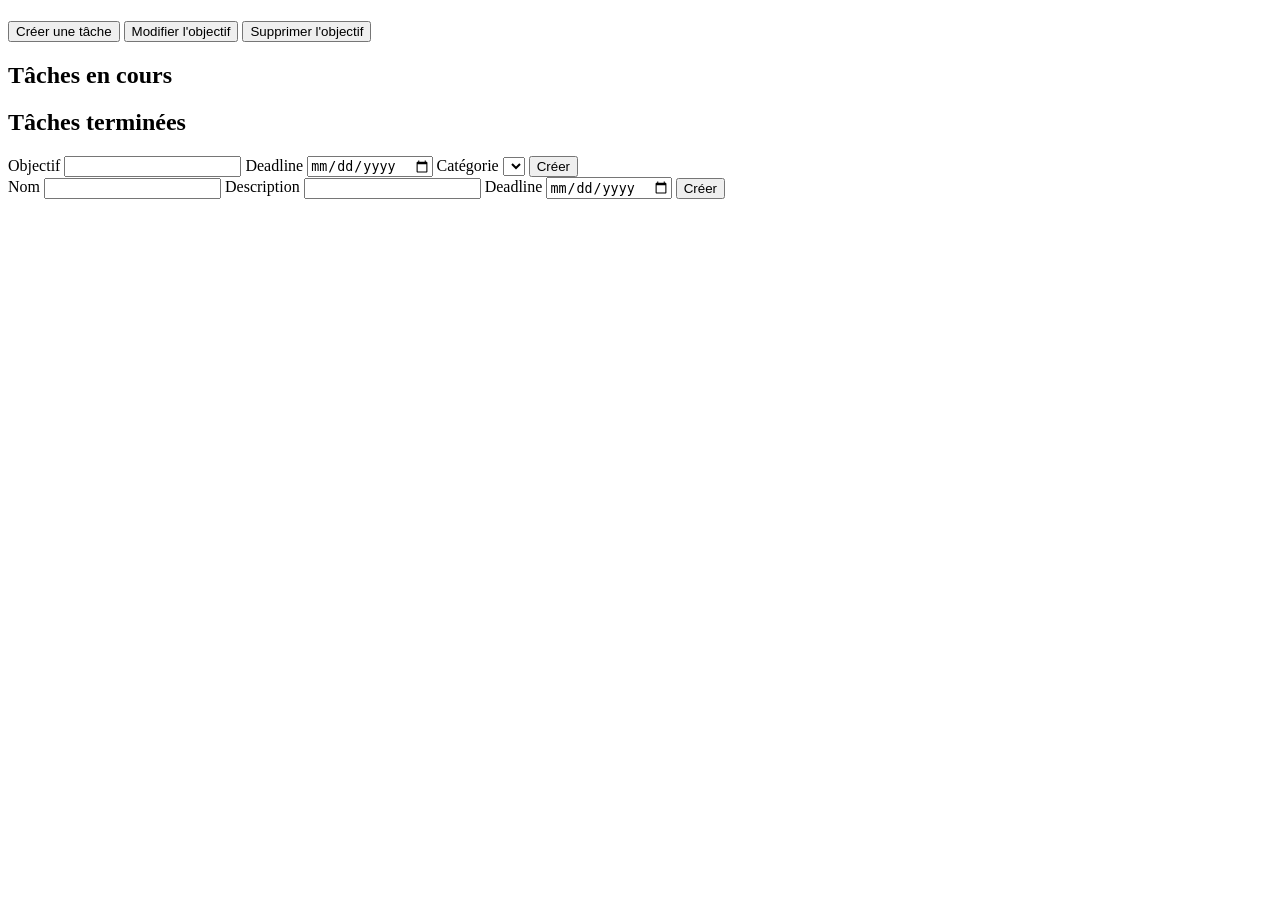
==== app/static/goal.html @ ed2b714e "Goal page" ====
<!DOCTYPE html>
<html lang="fr">
<head>
    <meta charset="UTF-8">
    <meta name="viewport" content="width=device-width, initial-scale=1.0">
    <link rel="stylesheet" href="/static/css/reset.css">
    <link rel="stylesheet" href="/static/css/style.css">
    <link rel="preconnect" href="https://fonts.googleapis.com">
    <link rel="preconnect" href="https://fonts.gstatic.com" crossorigin>
    <link href="https://fonts.googleapis.com/css2?family=Poppins:ital,wght@0,400;0,500;0,600;0,700;1,400;1,500;1,600;1,700&display=swap" rel="stylesheet">
    <title>LifeList Tracker</title>
</head>
<body>
    <script type="module" src="/static/js/goal.js"></script>
    <main>
        <header class="header-page">
            <h1 id="goal-name"></h1>
            <div class="header-btn">
                <button id="create-task" class="btn btn-primary">Créer une tâche</button>
                <button id="edit-goal" class="btn btn-secondary">Modifier l'objectif</button>
                <button id="delete-goal" class="btn btn-danger">Supprimer l'objectif</button>
            </div>
        </header>
        <div id="goal-info">
            <!--Insertion JS-->
        </div>
        <div class="task-container">
            <div class="task-todo">
                <h2>Tâches en cours</h2>
                <ul id="taskTodo-List"></ul>
            </div>
            <div class="task-complete">
                <h2>Tâches terminées</h2>
                <ul id="taskComplete-List"></ul>
            </div>
        </div>
    </main>

    <!--Form edition objectif-->
    <div class="modal-overlay" id="modal-edit-goal">
        <div class="modal">
            <form id="form-edit-goal" class="modal-form">
                <label for="goal-name">Objectif</label>
                <input type="text" name="name" id="goal-name" class="input-form">
                <label for="goal-deadline">Deadline</label>
                <input type="date" name="deadline" id="goal-deadline" class="input-form">
                <label for="goal-categorie">Catégorie</label>
                <select name="categorie" id="goal-categorie" class="select-form">
                </select>
                <input type="submit" value="Créer" class="btn btn-primary" id="goal-submit">
            </form>
        </div>
    </div>

    <!--Edition tâche-->
    <div class="modal-overlay" id="modal-edit-task">
        <div class="modal">
            <form id="form-edit-task" class="modal-form">
                <label for="task-name">Nom</label>
                <input type="text" name="name" id="task-name" class="input-form">
                <label for="task-desc">Description</label>
                <input type="text" name="description" id="task-desc" class="input-form">
                <label for="task-deadline">Deadline</label>
                <input type="date" name="deadline" id="task-deadline" class="input-form">
                <input type="submit" value="Créer" class="btn btn-primary" id="goal-submit">
            </form>
        </div>
    </div>

</body>
</html>
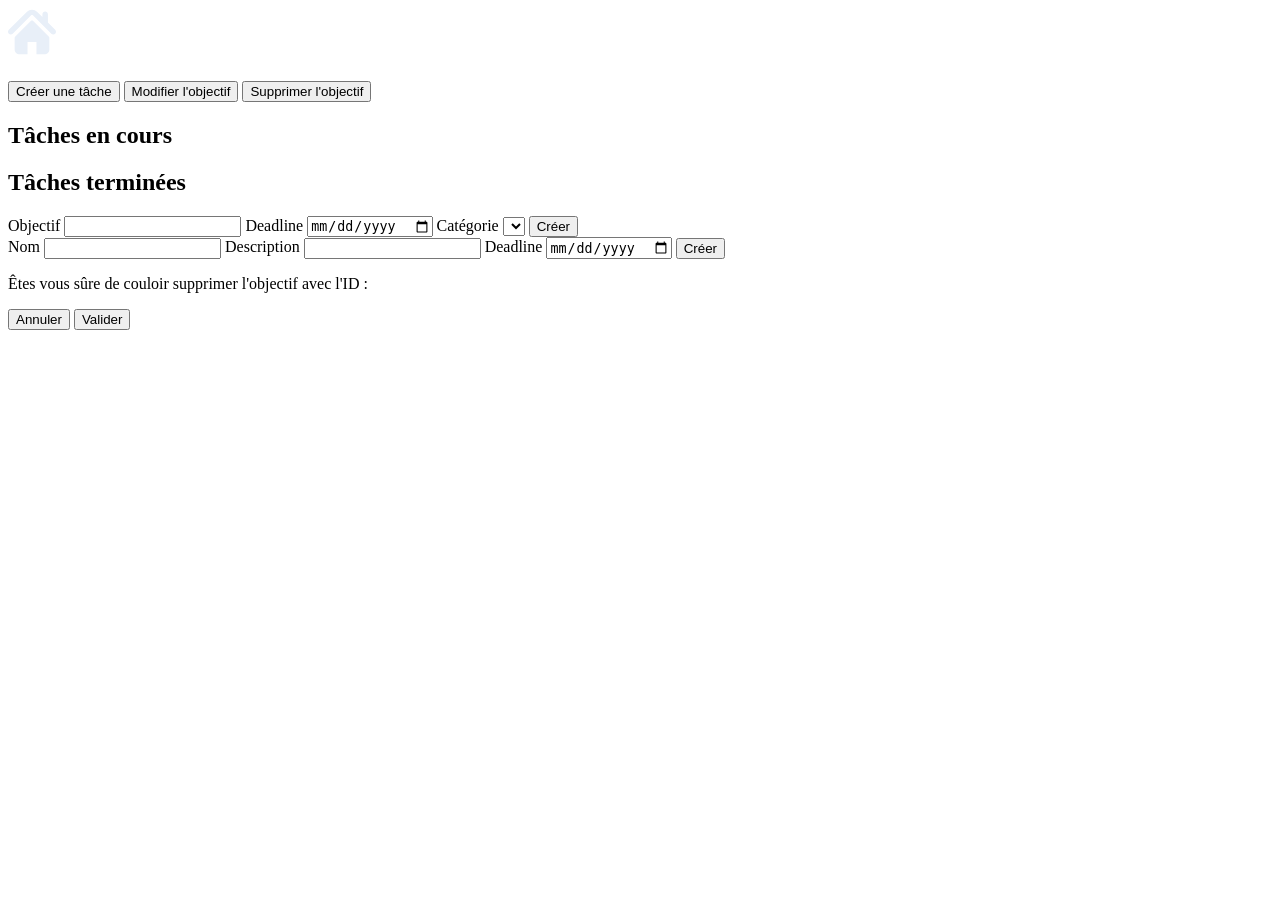
==== commit 5e44b300: "Gestion des tâches et objectifs UI" ====
--- a/app/static/goal.html
+++ b/app/static/goal.html
@@ -14,7 +14,22 @@
     <script type="module" src="/static/js/goal.js"></script>
     <main>
         <header class="header-page">
-            <h1 id="goal-name"></h1>
+            <div class="header-right">
+                <a href="/">
+                    <svg fill="#E8EFF8" version="1.1" id="Capa_1" xmlns="http://www.w3.org/2000/svg" xmlns:xlink="http://www.w3.org/1999/xlink" width="48px" height="48px" viewBox="0 0 495.398 495.398" xml:space="preserve">
+                    <g><g><g>
+                    <path d="M487.083,225.514l-75.08-75.08V63.704c0-15.682-12.708-28.391-28.413-28.391c-15.669,0-28.377,12.709-28.377,28.391
+                        v29.941L299.31,37.74c-27.639-27.624-75.694-27.575-103.27,0.05L8.312,225.514c-11.082,11.104-11.082,29.071,0,40.158
+                        c11.087,11.101,29.089,11.101,40.172,0l187.71-187.729c6.115-6.083,16.893-6.083,22.976-0.018l187.742,187.747
+                        c5.567,5.551,12.825,8.312,20.081,8.312c7.271,0,14.541-2.764,20.091-8.312C498.17,254.586,498.17,236.619,487.083,225.514z"/>
+                    <path d="M257.561,131.836c-5.454-5.451-14.285-5.451-19.723,0L72.712,296.913c-2.607,2.606-4.085,6.164-4.085,9.877v120.401
+                        c0,28.253,22.908,51.16,51.16,51.16h81.754v-126.61h92.299v126.61h81.755c28.251,0,51.159-22.907,51.159-51.159V306.79
+                        c0-3.713-1.465-7.271-4.085-9.877L257.561,131.836z"/>
+                    </g></g></g>
+                    </svg>
+                </a>
+                <h1 id="goal-name"></h1>
+            </div>
             <div class="header-btn">
                 <button id="create-task" class="btn btn-primary">Créer une tâche</button>
                 <button id="edit-goal" class="btn btn-secondary">Modifier l'objectif</button>
@@ -67,5 +82,16 @@
         </div>
     </div>
 
+    <!--Suppression objectif-->
+    <div class="modal-overlay" id="modal-delete-goal">
+        <div class="modal">
+            <p>Êtes vous sûre de couloir supprimer l'objectif avec l'ID : <strong id="goal-id"></strong></p>
+            <div>
+                <button class="btn btn-secondary" id="cancel-delete">Annuler</button>
+                <button class="btn btn-danger" id="confirm-delete">Valider</button>
+            </div>
+        </div>
+    </div>
+
 </body>
 </html>
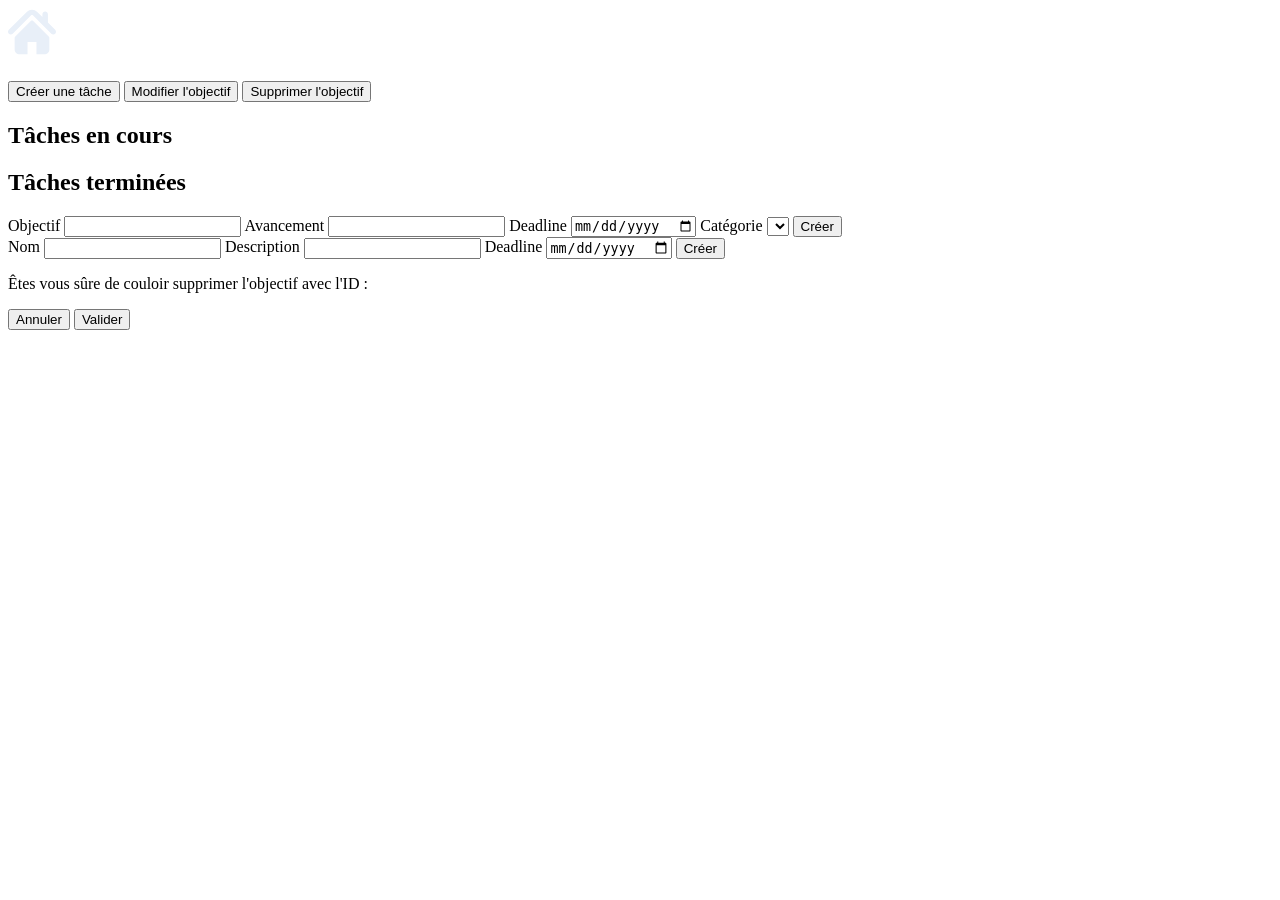
==== commit 5c28415a: "Fix et ajout avancement objectif" ====
--- a/app/static/goal.html
+++ b/app/static/goal.html
@@ -28,7 +28,7 @@
                     </g></g></g>
                     </svg>
                 </a>
-                <h1 id="goal-name"></h1>
+                <h1 id="goal-name-title"></h1>
             </div>
             <div class="header-btn">
                 <button id="create-task" class="btn btn-primary">Créer une tâche</button>
@@ -57,6 +57,8 @@
             <form id="form-edit-goal" class="modal-form">
                 <label for="goal-name">Objectif</label>
                 <input type="text" name="name" id="goal-name" class="input-form">
+                <label for="goal-advancement">Avancement</label>
+                <input type="text" name="advancement" id="goal-advancement" class="input-form">
                 <label for="goal-deadline">Deadline</label>
                 <input type="date" name="deadline" id="goal-deadline" class="input-form">
                 <label for="goal-categorie">Catégorie</label>
